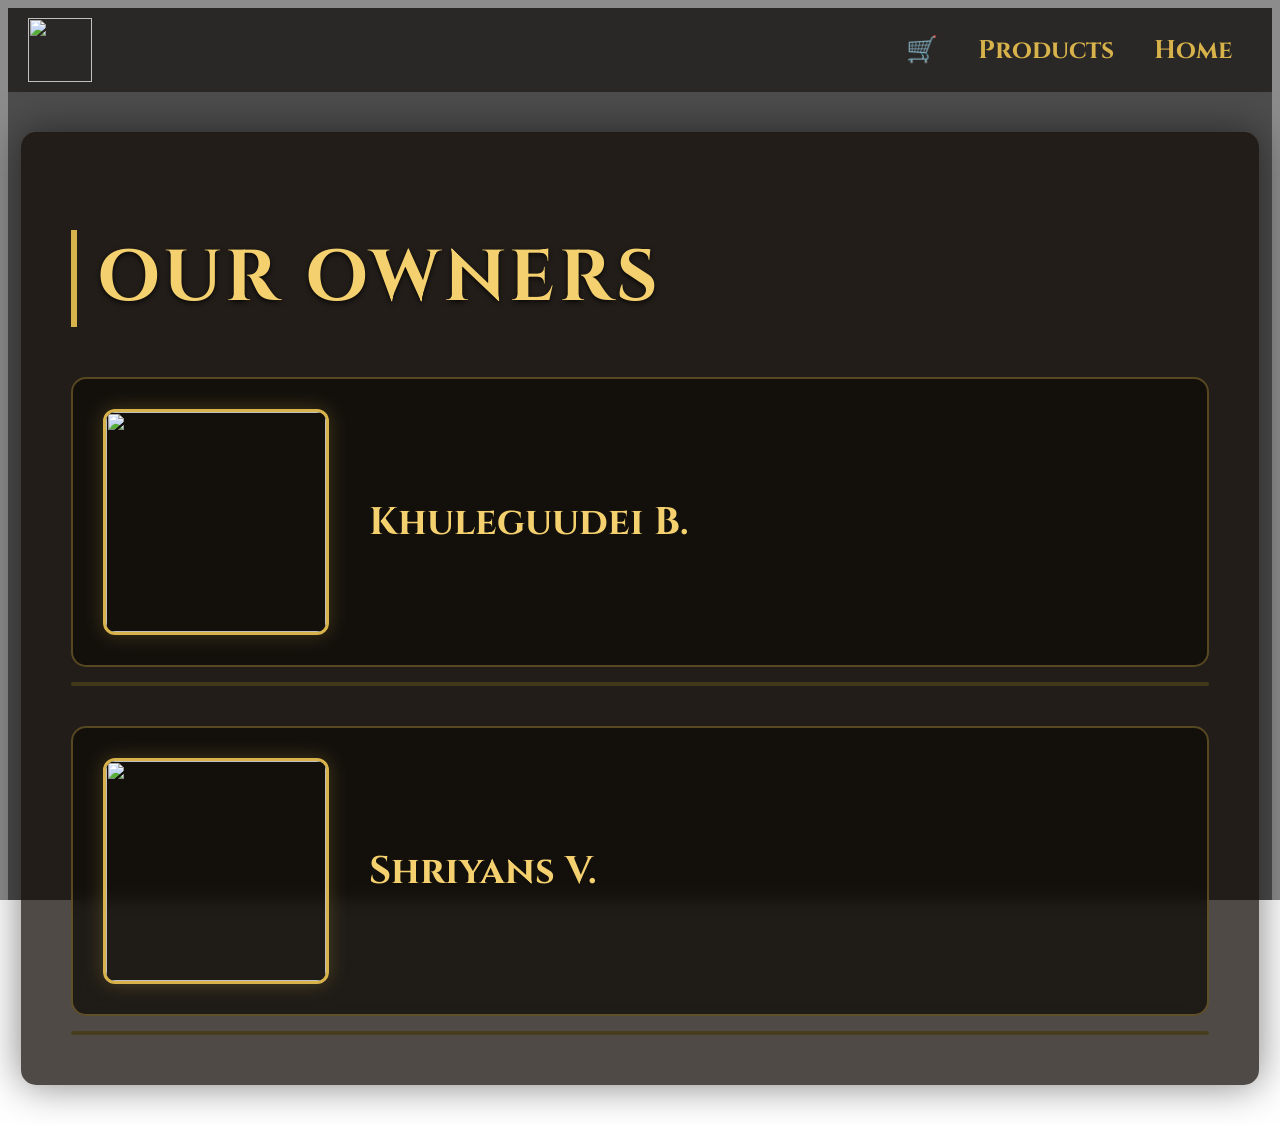
==== a.html @ 48dbfda2 "Update a.html" ====
<link rel="stylesheet" type="text/css" href="a.css" />
<html>

<head>

  <title>About Us</title>

  <link href="https://fonts.googleapis.com/css2?family=Cinzel:wght@500;700&display=swap" rel="stylesheet">
<meta charset="UTF-8">
<meta name="handheldfriendly" content="true">
  	<meta name="mobileoptimized" content="240">
  	<meta name="viewport" content="width=device-width,initial-scale=1.0">
</head>


<body>

  <nav>

    <ul>

      <li class="logo-item">
        <img src="https://files.catbox.moe/hqwrbn.png" class="logo">
      </li>

      <li><a href="c.html">🛒</a></li>

      <li><a href="p.html">Products</a></li>

      <li><a href="index.html">Home</a></li>

    </ul>

  </nav>

  <div class="about-container">

    <h1 class="owners-title">OUR OWNERS</h1>

    <div class="owners-grid">

      <div class="owner-card">

        <input type="checkbox" id="khuleg">

        <label for="khuleg">

          <img src="https://files.catbox.moe/pxnpmj.png">

          <h2>Khuleguudei B.</h2>

        </label>

        <div class="owner-info">

          <p>
Born in 1162, Khuleguudei B. quickly distinguished himself from his peers by being the only infant with a five-year business plan.

Throughout his life, he accumulated more than forty honorary degrees, including a PhD in Strategic Napping and a Master's Degree in Looking Busy While Doing Nothing.

As co-founder of OUI R, Khuleg dedicated his career to helping people explore the past. Ironically, he has been late to nearly every meeting since 1183.

Experts estimate that if all the time Khuleg spent procrastinating were converted into electricity, it could power a small city for three days.
          </p>

        </div>

      </div>

      <div class="owner-card">

        <input type="checkbox" id="shriyans">

        <label for="shriyans">

          <img src="https://files.catbox.moe/rkcuxh.png">

          <h2>Shriyans V.</h2>

        </label>

        <div class="owner-info">

          <p>
Born in 2011, Shriyans V. quickly gained a reputation for asking enough questions to confuse teachers, classmates, and occasionally himself.

After graduating from TIS, he continued his studies at Khuleg's Bedroom, where he earned a Master's Degree in Advanced Khuleg Studies and a PhD in Last-Minute Decision Making.

As co-founder of OUI R, Shriyans has dedicated years of research to discovering new ways to make virtual reality more immersive while simultaneously finding creative excuses to avoid doing homework.

Historians estimate that Shriyans has spent over 7,000 hours planning projects, 500 hours starting projects, and approximately 12 minutes actually finishing them.

In his spare time, he enjoys testing experimental technology, collecting unfinished ideas, and assuring everyone that he will definitely do it tomorrow.
          </p>

        </div>

      </div>

    </div>

  </div>

</body>

</html>
---- a.css ----
{
  margin: 0;
  padding: 0;
  box-sizing: border-box;
}

html,
body {
  min-height: 100%;

  font-family: "Cinzel", serif;

  background-image:
    linear-gradient(
      rgba(0,0,0,0.45),
      rgba(0,0,0,0.45)
    ),
    url("https://files.catbox.moe/d0cqi6.png");

  background-repeat: no-repeat;
  background-size: cover;
  background-position: center;
  background-attachment: fixed;
}


nav {
  background: rgba(15,12,8,0.55);
  backdrop-filter: blur(4px);

  padding: 10px 20px;
}

ul {
  list-style: none;

  display: flex;
  align-items: center;

  margin: 0;
  padding: 0;
}

.logo-item {
  margin-right: auto;
}

.logo {
  height: clamp(45px, 5vw, 70px);
  width: auto;

  display: block;
}

li a {
  color: #d8b24a;

  text-decoration: none;

  font-size: clamp(1rem, 2vw, 2rem);

  font-weight: bold;

  padding: 10px 20px;

  display: block;

  transition: 0.3s;
}

li a:hover {
  color: #ffcc53;
}


.about-container {
  width: 90%;
  max-width: 1200px;

  margin: 40px auto;

  background: rgba(20,14,9,0.75);

  padding: clamp(20px, 4vw, 50px);

  border-radius: 15px;

  box-shadow:
    0 0 40px rgba(0,0,0,0.5);
}


.owners-title {
  color: #f4d06f;

  font-size: clamp(2rem, 6vw, 4.5rem);

  letter-spacing: 4px;

  margin-bottom: 50px;

  padding-left: 20px;

  border-left: 6px solid #d8b24a;

  text-shadow:
    0 2px 5px rgba(0,0,0,0.8);
}


.owners-grid {
  display: flex;
  flex-direction: column;

  gap: 40px;
}

.owner-card input {
  display: none;
}

.owner-card label {
  display: flex;
  align-items: center;

  gap: 40px;

  cursor: pointer;

  background: rgba(15,12,8,0.75);

  backdrop-filter: blur(8px);

  border: 2px solid rgba(216,178,74,0.35);

  border-radius: 15px;

  padding: 30px;

  transition: 0.3s ease;
}

.owner-card label:hover {
  transform: translateY(-4px);

  border-color: #d8b24a;

  box-shadow:
    0 10px 25px rgba(216,178,74,0.15);
}


.owner-card img {
  width: clamp(140px, 20vw, 220px);

  height: auto;

  border: 3px solid #d8b24a;

  border-radius: 12px;

  box-shadow:
    0 0 20px rgba(216,178,74,0.25);

  flex-shrink: 0;
}


.owner-card h2 {
  color: #f4d06f;

  font-size: clamp(1.4rem, 3vw, 2.5rem);

  margin: 0;
}


.owner-info {
  max-height: 0;

  overflow: hidden;

  transition: 0.5s ease;

  background: rgba(15,12,8,0.85);

  border: 2px solid rgba(216,178,74,0.25);

  border-radius: 15px;

  margin-top: 15px;
}

.owner-info p {
  color: #f5f0e6;

  font-size: clamp(1rem, 1.8vw, 1.15rem);

  line-height: 1.8;

  padding: 30px;

  text-align: left;

  white-space: pre-line;
}

.owner-card input:checked ~ .owner-info {
  max-height: 1200px;
}


@media (max-width: 900px) {

  .owner-card label {
    gap: 25px;
    padding: 25px;
  }
}


@media (max-width: 768px) {

  .owner-card label {
    flex-direction: column;

    text-align: center;

    gap: 20px;
  }

  .owners-title {
    text-align: center;

    border-left: none;

    padding-left: 0;
  }

  .owner-info p {
    padding: 20px;
  }

  li a {
    padding: 8px 12px;
  }
}

@media (max-width: 480px) {

  nav {
    padding: 10px;
  }

  ul {
    flex-wrap: wrap;
    justify-content: center;
  }

  .logo-item {
    margin-right: 0;
    width: 100%;
    text-align: center;
  }

  .logo {
    margin: auto;
  }

  .about-container {
    width: 95%;
  }
}
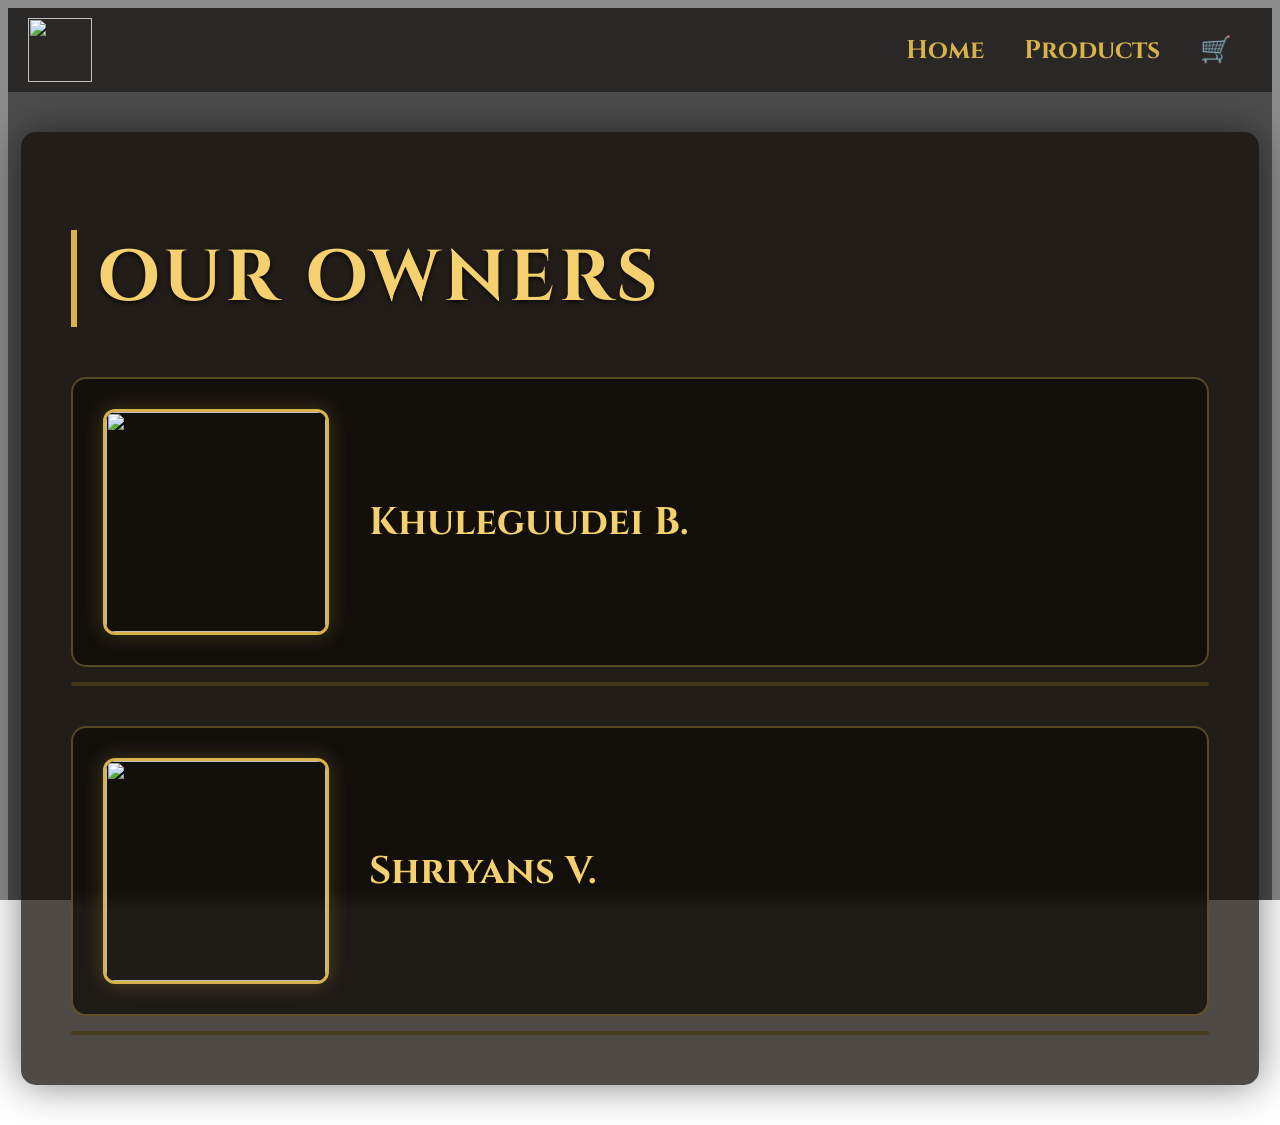
==== commit 9ee6478f: "Update a.html" ====
--- a/a.html
+++ b/a.html
@@ -23,11 +23,11 @@
         <img src="https://files.catbox.moe/hqwrbn.png" class="logo">
       </li>
 
-      <li><a href="c.html">🛒</a></li>
+      <li><a href="index.html">Home</a></li>
 
       <li><a href="p.html">Products</a></li>
 
-      <li><a href="index.html">Home</a></li>
+      <li><a href="c.html">🛒</a></li>
 
     </ul>
 
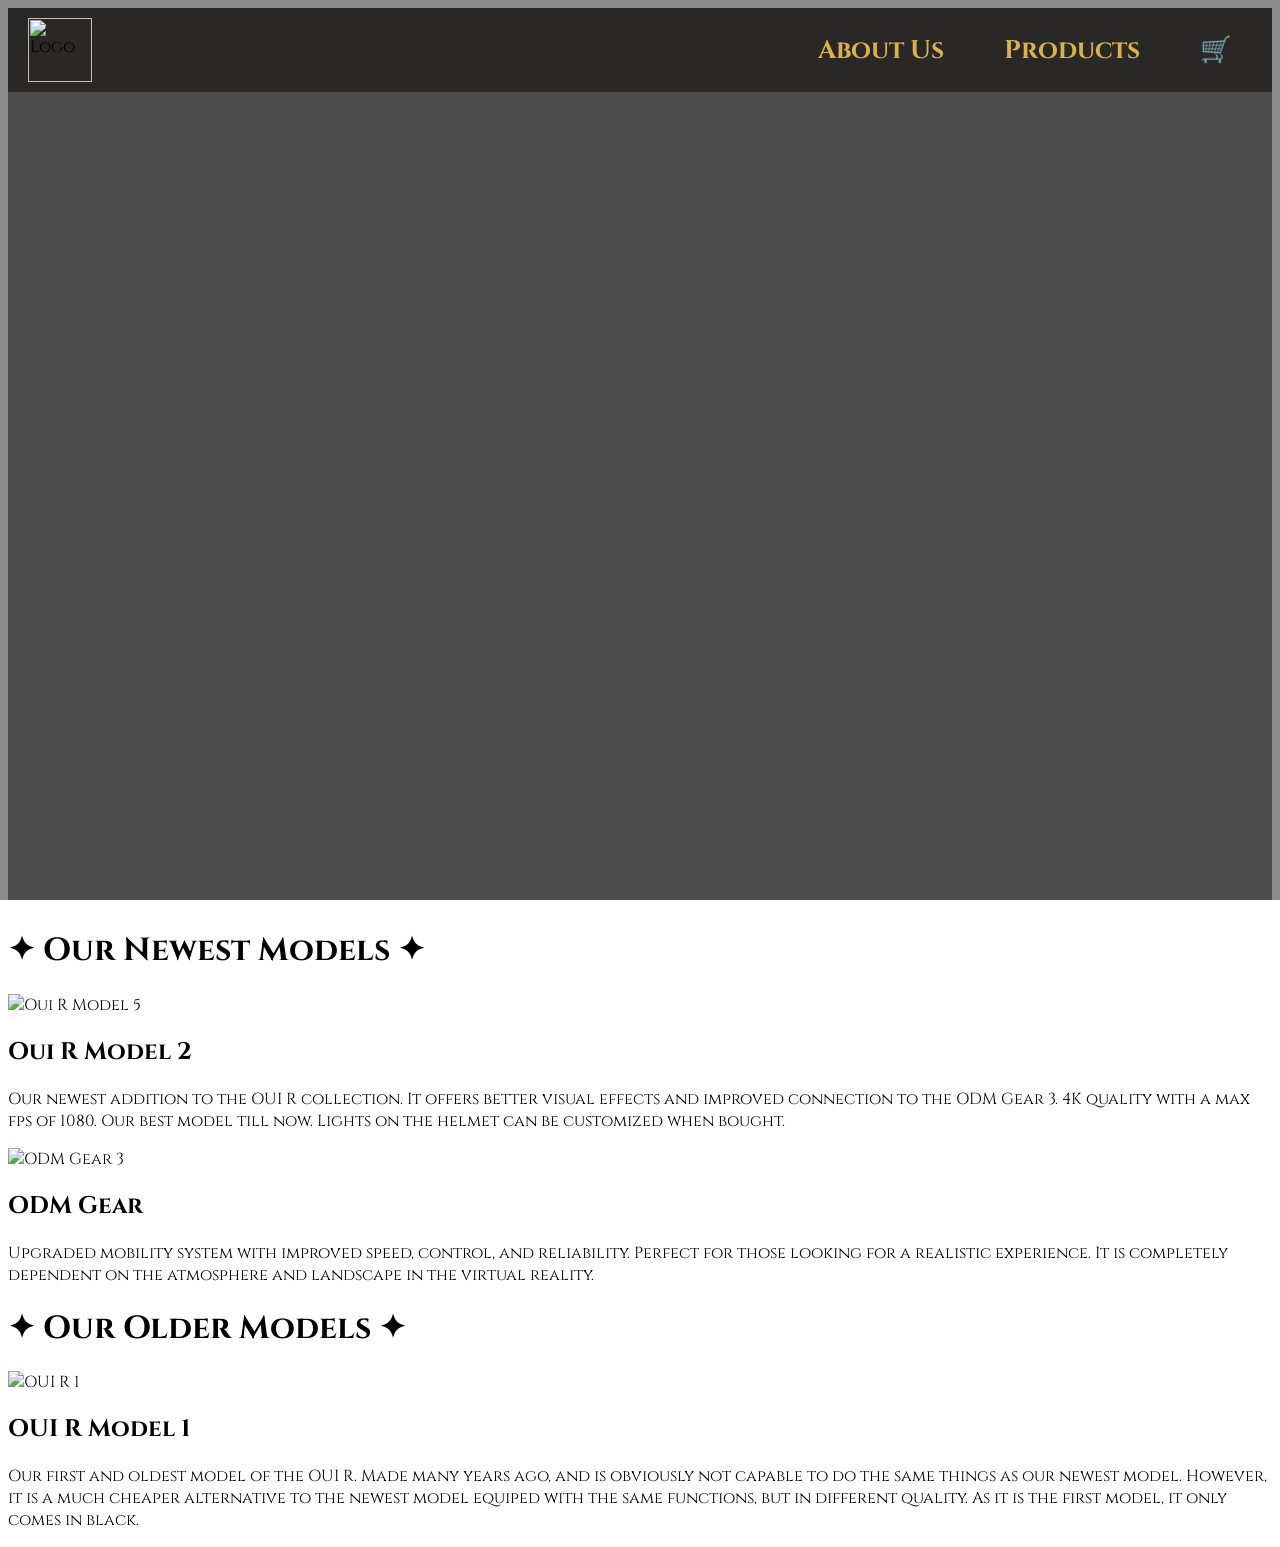
==== commit 48f97b79: "Update a.html" ====
--- a/a.html
+++ b/a.html
@@ -1,102 +1,70 @@
-<link rel="stylesheet" type="text/css" href="a.css" />
-<html>
-
+<link rel="stylesheet" type="text/css" href="p.css" />
 <head>
+  <meta charset="UTF-8">
+  <meta name="viewport" content="width=device-width, initial-scale=1.0">
 
   <title>About Us</title>
 
+  <link rel="stylesheet" href="a.css">
+
   <link href="https://fonts.googleapis.com/css2?family=Cinzel:wght@500;700&display=swap" rel="stylesheet">
-<meta charset="UTF-8">
-<meta name="handheldfriendly" content="true">
-  	<meta name="mobileoptimized" content="240">
-  	<meta name="viewport" content="width=device-width,initial-scale=1.0">
 </head>
-
 
 <body>
 
-  <nav>
+  <div class="hero">
+   <nav>
+        <img src="https://files.catbox.moe/hqwrbn.png" alt="Logo" class="logo">
 
-    <ul>
+        <ul>
+            <li><a href="a.html">About Us</a></li>
+            <li><a href="r.html">Products</a></li>
+            <li><a href="c.html">🛒</a></li>
+        </ul>
+    </nav>
 
-      <li class="logo-item">
-        <img src="https://files.catbox.moe/hqwrbn.png" class="logo">
-      </li>
+  </div>
 
-      <li><a href="index.html">Home</a></li>
+  <div class="products-container">
 
-      <li><a href="p.html">Products</a></li>
+    <h1 class="section-title">✦ Our Newest Models ✦</h1>
 
-      <li><a href="c.html">🛒</a></li>
+    <div class="product">
+      <img src="https://files.catbox.moe/vxbe7p.png" alt="Oui R Model 5">
 
-    </ul>
+      <div class="des">
+        <h2>Oui R Model 2</h2>
 
-  </nav>
+        <p>
+           Our newest addition to the OUI R collection. It offers better visual effects and improved connection to the ODM Gear 3. 4K quality with a max fps of 1080. Our best model till now. Lights on the helmet can be customized when bought. 
+        </p>
+      </div>
+    </div>
+    
+       <div class="product">
+      <img src="https://files.catbox.moe/2r0yx6.png" alt="ODM Gear 3">
 
-  <div class="about-container">
+      <div class="des">
+        <h2>ODM Gear</h2>
 
-    <h1 class="owners-title">OUR OWNERS</h1>
+        <p> Upgraded mobility system with improved speed, control,
+        and reliability. Perfect for those looking for a realistic experience. It is completely dependent on the atmosphere and landscape in the virtual reality. 
+      
+     </p>
+      </div>
+    </div>
 
-    <div class="owners-grid">
+    <h1 class="section-title">✦ Our Older Models ✦</h1>
+    <div class="product">
+      <img src="https://files.catbox.moe/n48gdo.png" alt="OUI R 1">
 
-      <div class="owner-card">
+      <div class="des">
+        <h2>OUI R Model 1</h2>
 
-        <input type="checkbox" id="khuleg">
-
-        <label for="khuleg">
-
-          <img src="https://files.catbox.moe/pxnpmj.png">
-
-          <h2>Khuleguudei B.</h2>
-
-        </label>
-
-        <div class="owner-info">
-
-          <p>
-Born in 1162, Khuleguudei B. quickly distinguished himself from his peers by being the only infant with a five-year business plan.
-
-Throughout his life, he accumulated more than forty honorary degrees, including a PhD in Strategic Napping and a Master's Degree in Looking Busy While Doing Nothing.
-
-As co-founder of OUI R, Khuleg dedicated his career to helping people explore the past. Ironically, he has been late to nearly every meeting since 1183.
-
-Experts estimate that if all the time Khuleg spent procrastinating were converted into electricity, it could power a small city for three days.
-          </p>
-
-        </div>
-
+        <p> Our first and oldest model of the OUI R. Made many years ago, and is obviously not capable to do the same things as our newest model. However, it is a much cheaper alternative to the newest model equiped with the same functions, but in different quality. As it is the first model, it only comes in black. 
+      
+     </p>
       </div>
-
-      <div class="owner-card">
-
-        <input type="checkbox" id="shriyans">
-
-        <label for="shriyans">
-
-          <img src="https://files.catbox.moe/rkcuxh.png">
-
-          <h2>Shriyans V.</h2>
-
-        </label>
-
-        <div class="owner-info">
-
-          <p>
-Born in 2011, Shriyans V. quickly gained a reputation for asking enough questions to confuse teachers, classmates, and occasionally himself.
-
-After graduating from TIS, he continued his studies at Khuleg's Bedroom, where he earned a Master's Degree in Advanced Khuleg Studies and a PhD in Last-Minute Decision Making.
-
-As co-founder of OUI R, Shriyans has dedicated years of research to discovering new ways to make virtual reality more immersive while simultaneously finding creative excuses to avoid doing homework.
-
-Historians estimate that Shriyans has spent over 7,000 hours planning projects, 500 hours starting projects, and approximately 12 minutes actually finishing them.
-
-In his spare time, he enjoys testing experimental technology, collecting unfinished ideas, and assuring everyone that he will definitely do it tomorrow.
-          </p>
-
-        </div>
-
-      </div>
-
     </div>
 
   </div>
--- a/p.css
+++ b/p.css
@@ -0,0 +1,151 @@
+
+
+{
+    margin:0;
+    padding:0;
+    box-sizing:border-box;
+}
+.hero{
+    height:100vh;
+
+    background-image:url("https://files.catbox.moe/srtn1q.png");
+    background-size:cover;
+    background-position:center;
+    background-repeat:no-repeat;
+
+    position:relative;
+}
+
+
+nav{
+    display:flex;
+    justify-content:space-between;
+    align-items:center;
+    background:rgba(15,12,8,0.55);
+    backdrop-filter:blur(4px);
+}
+
+.logo{
+    height:70px;
+    width:auto;
+}
+
+nav ul{
+    display:flex;
+    list-style:none;
+    align-items:center;
+    gap:20px;
+}
+
+nav a{
+    text-decoration:none;
+    color:#d8b24a;
+
+    font-size:clamp(1.1rem,2vw,2rem);
+    font-weight:bold;
+
+    transition:0.3s;
+}
+
+nav a:hover{
+    color:#ffcc53;
+}
+
+
+.content{
+    position:absolute;
+
+    top:50%;
+    left:50%;
+
+    transform:translate(-50%, -50%);
+
+    width:90%;
+    max-width:1000px;
+
+    text-align:center;
+}
+
+
+.content h1{
+    color:#f3c542;
+
+    font-size:clamp(3rem, 12vw, 9rem);
+
+    line-height:1;
+
+    margin-bottom:40px;
+
+    text-shadow:
+    2px 2px 8px rgba(0,0,0,0.5);
+}
+
+
+.group{
+    position:relative;
+
+    width:100%;
+    max-width:900px;
+
+    margin:auto;
+}
+
+.input{
+    width:100%;
+    height:65px;
+
+    border:none;
+    outline:none;
+
+    border-radius:10px;
+
+    background:#d9ae27;
+
+    padding-left:55px;
+
+    font-size:1.2rem;
+}
+
+.input::placeholder{
+    color:black;
+}
+
+.input:hover,
+.input:focus{
+    background:#f3c542;
+}
+
+.icon{
+    position:absolute;
+
+    left:18px;
+    top:50%;
+
+    transform:translateY(-50%);
+
+    width:22px;
+    height:22px;
+
+    fill:white;
+}
+
+
+@media (max-width:768px){
+
+    nav{
+        padding:10px 15px;
+    }
+
+    .logo{
+        height:55px;
+    }
+
+    nav ul{
+        gap:10px;
+    }
+
+    .input{
+        height:55px;
+        font-size:1rem;
+    }
+}
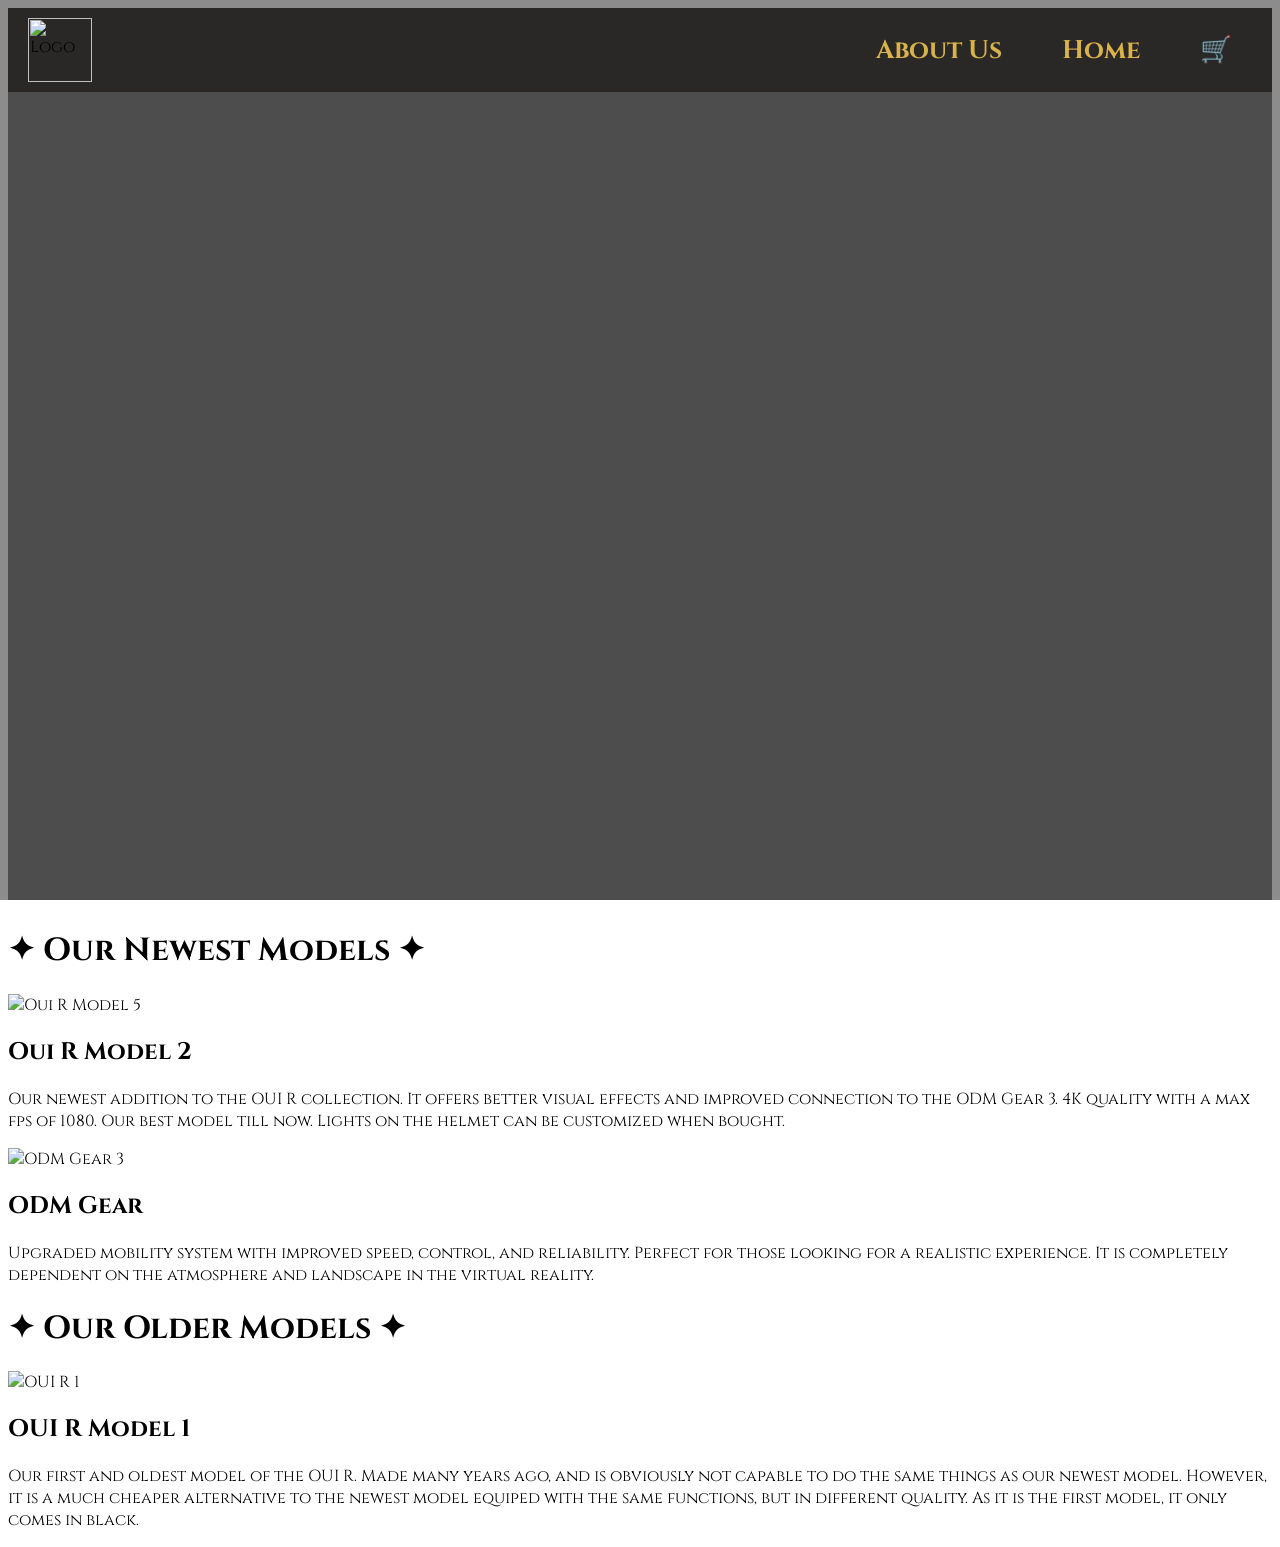
==== commit 9c57c430: "Update a.html" ====
--- a/a.html
+++ b/a.html
@@ -3,7 +3,7 @@
   <meta charset="UTF-8">
   <meta name="viewport" content="width=device-width, initial-scale=1.0">
 
-  <title>About Us</title>
+  <title>Product</title>
 
   <link rel="stylesheet" href="a.css">
 
@@ -18,7 +18,7 @@
 
         <ul>
             <li><a href="a.html">About Us</a></li>
-            <li><a href="r.html">Products</a></li>
+            <li><a href="index.html">Home</a></li>
             <li><a href="c.html">🛒</a></li>
         </ul>
     </nav>
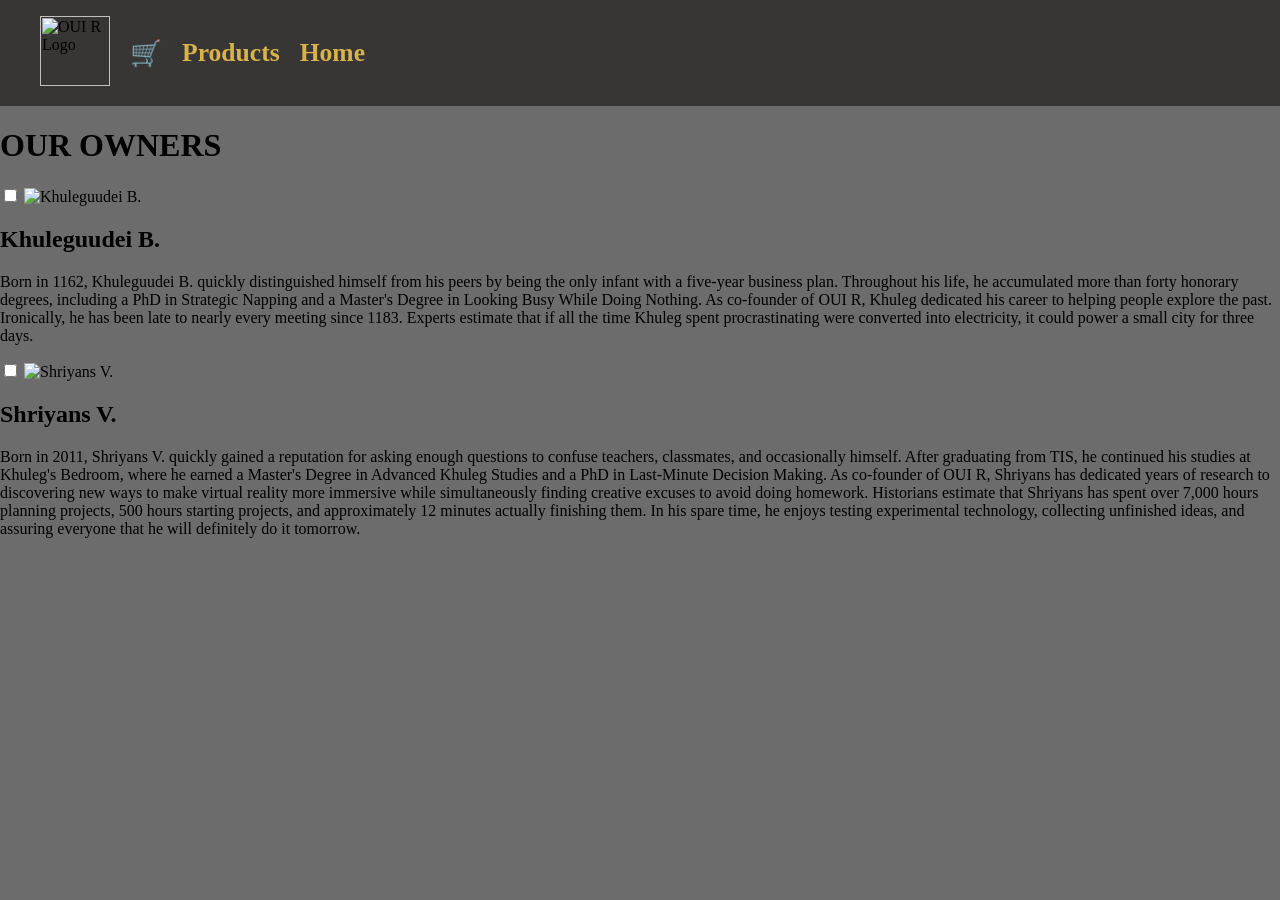
==== commit 27e1961e: "Update a.html" ====
--- a/a.html
+++ b/a.html
@@ -1,9 +1,11 @@
-<link rel="stylesheet" type="text/css" href="p.css" />
+
+<html lang="en">
+
 <head>
   <meta charset="UTF-8">
   <meta name="viewport" content="width=device-width, initial-scale=1.0">
 
-  <title>Product</title>
+  <title>About Us</title>
 
   <link rel="stylesheet" href="a.css">
 
@@ -12,59 +14,86 @@
 
 <body>
 
-  <div class="hero">
-   <nav>
-        <img src="https://files.catbox.moe/hqwrbn.png" alt="Logo" class="logo">
+  <nav>
+    <ul>
+      <li class="logo-item">
+        <img src="https://files.catbox.moe/hqwrbn.png" class="logo" alt="OUI R Logo">
+      </li>
 
-        <ul>
-            <li><a href="a.html">About Us</a></li>
-            <li><a href="index.html">Home</a></li>
-            <li><a href="c.html">🛒</a></li>
-        </ul>
-    </nav>
+      <li><a href="c.html">🛒</a></li>
+      <li><a href="p.html">Products</a></li>
+      <li><a href="index.html">Home</a></li>
+    </ul>
+  </nav>
 
-  </div>
+  <div class="about-container">
 
-  <div class="products-container">
+    <h1 class="owners-title">OUR OWNERS</h1>
 
-    <h1 class="section-title">✦ Our Newest Models ✦</h1>
+    <div class="owners-grid">
 
-    <div class="product">
-      <img src="https://files.catbox.moe/vxbe7p.png" alt="Oui R Model 5">
+      <!-- KHULEG -->
 
-      <div class="des">
-        <h2>Oui R Model 2</h2>
+      <div class="owner-card">
 
-        <p>
-           Our newest addition to the OUI R collection. It offers better visual effects and improved connection to the ODM Gear 3. 4K quality with a max fps of 1080. Our best model till now. Lights on the helmet can be customized when bought. 
-        </p>
+        <input type="checkbox" id="khuleg">
+
+        <label for="khuleg">
+
+          <img src="https://files.catbox.moe/pxnpmj.png" alt="Khuleguudei B.">
+
+          <h2>Khuleguudei B.</h2>
+
+        </label>
+
+        <div class="owner-info">
+
+          <p>
+Born in 1162, Khuleguudei B. quickly distinguished himself from his peers by being the only infant with a five-year business plan.
+
+Throughout his life, he accumulated more than forty honorary degrees, including a PhD in Strategic Napping and a Master's Degree in Looking Busy While Doing Nothing.
+
+As co-founder of OUI R, Khuleg dedicated his career to helping people explore the past. Ironically, he has been late to nearly every meeting since 1183.
+
+Experts estimate that if all the time Khuleg spent procrastinating were converted into electricity, it could power a small city for three days.
+          </p>
+
+        </div>
+
       </div>
-    </div>
-    
-       <div class="product">
-      <img src="https://files.catbox.moe/2r0yx6.png" alt="ODM Gear 3">
 
-      <div class="des">
-        <h2>ODM Gear</h2>
+      <!-- SHRIYANS -->
 
-        <p> Upgraded mobility system with improved speed, control,
-        and reliability. Perfect for those looking for a realistic experience. It is completely dependent on the atmosphere and landscape in the virtual reality. 
-      
-     </p>
+      <div class="owner-card">
+
+        <input type="checkbox" id="shriyans">
+
+        <label for="shriyans">
+
+          <img src="https://files.catbox.moe/rkcuxh.png" alt="Shriyans V.">
+
+          <h2>Shriyans V.</h2>
+
+        </label>
+
+        <div class="owner-info">
+
+          <p>
+Born in 2011, Shriyans V. quickly gained a reputation for asking enough questions to confuse teachers, classmates, and occasionally himself.
+
+After graduating from TIS, he continued his studies at Khuleg's Bedroom, where he earned a Master's Degree in Advanced Khuleg Studies and a PhD in Last-Minute Decision Making.
+
+As co-founder of OUI R, Shriyans has dedicated years of research to discovering new ways to make virtual reality more immersive while simultaneously finding creative excuses to avoid doing homework.
+
+Historians estimate that Shriyans has spent over 7,000 hours planning projects, 500 hours starting projects, and approximately 12 minutes actually finishing them.
+
+In his spare time, he enjoys testing experimental technology, collecting unfinished ideas, and assuring everyone that he will definitely do it tomorrow.
+          </p>
+
+        </div>
+
       </div>
-    </div>
 
-    <h1 class="section-title">✦ Our Older Models ✦</h1>
-    <div class="product">
-      <img src="https://files.catbox.moe/n48gdo.png" alt="OUI R 1">
-
-      <div class="des">
-        <h2>OUI R Model 1</h2>
-
-        <p> Our first and oldest model of the OUI R. Made many years ago, and is obviously not capable to do the same things as our newest model. However, it is a much cheaper alternative to the newest model equiped with the same functions, but in different quality. As it is the first model, it only comes in black. 
-      
-     </p>
-      </div>
     </div>
 
   </div>
--- a/a.css
+++ b/a.css
@@ -1,273 +1,141 @@
- {
-  margin: 0;
-  padding: 0;
-  box-sizing: border-box;
+html,
+body {
+margin: 0;
+padding: 0;
+min-height: 100%;
+
+
+background-image:
+linear-gradient(
+rgba(0,0,0,0.35),
+rgba(0,0,0,0.35)
+),
+url("https://files.catbox.moe/yb9pdr.png");
+
+background-repeat: no-repeat;
+background-size: cover;
+background-position: center;
+background-attachment: fixed;
 }
 
-html,
-body {
-  min-height: 100%;
-
-  font-family: "Cinzel", serif;
-
-  background-image:
-    linear-gradient(
-      rgba(0,0,0,0.45),
-      rgba(0,0,0,0.45)
-    ),
-    url("https://files.catbox.moe/d0cqi6.png");
-
-  background-repeat: no-repeat;
-  background-size: cover;
-  background-position: center;
-  background-attachment: fixed;
+nav{
+    display:flex;
+    justify-content:space-between;
+    align-items:center;
+    background:rgba(15,12,8,0.55);
+    backdrop-filter:blur(4px);
 }
 
-
-nav {
-  background: rgba(15,12,8,0.55);
-  backdrop-filter: blur(4px);
-
-  padding: 10px 20px;
+.logo{
+    height:70px;
+    width:auto;
 }
 
-ul {
-  list-style: none;
-
-  display: flex;
-  align-items: center;
-
-  margin: 0;
-  padding: 0;
+nav ul{
+    display:flex;
+    list-style:none;
+    align-items:center;
+    gap:20px;
 }
 
-.logo-item {
-  margin-right: auto;
+nav a{
+    text-decoration:none;
+    color:#d8b24a;
+
+    font-size:clamp(1.1rem,2vw,2rem);
+    font-weight:bold;
+
+    transition:0.3s;
+}
+
+nav a:hover{
+    color:#ffcc53;
+}
+
+.products-container {
+width: 90%;
+max-width: 1200px;
+margin: 130px auto 50px auto;
+}
+
+.section-title {
+text-align: center;
+color: #f4d06f;
+font-size: 4rem;
+letter-spacing: 3px;
+margin: 50px 0 30px 0;
+text-shadow: 0 0 15px rgba(244,208,111,0.35);
+}
+
+.product {
+display: flex;
+align-items: center;
+gap: 30px;
+
+margin-bottom: 40px;
+padding: 30px;
+
+background: rgba(15,12,8,0.72);
+
+backdrop-filter: blur(6px);
+
+border: 2px solid rgba(216,178,74,0.25);
+
+border-radius: 18px;
+
+transition: 0.3s ease;
+}
+
+.product:hover {
+transform: translateY(-4px);
+
+border-color: #d8b24a;
+
+box-shadow:
+0 10px 25px rgba(216,178,74,0.18);
+}
+
+.product img {
+height: 220px;
+width: auto;
+}
+
+.des {
+color: #f5f0e6;
+}
+
+.des h2 {
+color: #f4d06f;
+font-size: 2rem;
+margin-bottom: 12px;
+}
+
+.des p {
+font-size: 1.1rem;
+line-height: 1.7;
+}
+
+@media (max-width: 768px) {
+
+.product {
+flex-direction: column;
+text-align: center;
+}
+
+.product img {
+height: 180px;
+}
+
+.section-title {
+font-size: 2.5rem;
+}
+
+li a {
+font-size: 18px;
+padding: 8px;
 }
 
 .logo {
-  height: clamp(45px, 5vw, 70px);
-  width: auto;
-
-  display: block;
+height: 45px;
 }
 
-li a {
-  color: #d8b24a;
-
-  text-decoration: none;
-
-  font-size: clamp(1rem, 2vw, 2rem);
-
-  font-weight: bold;
-
-  padding: 10px 20px;
-
-  display: block;
-
-  transition: 0.3s;
-}
-
-li a:hover {
-  color: #ffcc53;
-}
-
-
-.about-container {
-  width: 90%;
-  max-width: 1200px;
-
-  margin: 40px auto;
-
-  background: rgba(20,14,9,0.75);
-
-  padding: clamp(20px, 4vw, 50px);
-
-  border-radius: 15px;
-
-  box-shadow:
-    0 0 40px rgba(0,0,0,0.5);
-}
-
-
-.owners-title {
-  color: #f4d06f;
-
-  font-size: clamp(2rem, 6vw, 4.5rem);
-
-  letter-spacing: 4px;
-
-  margin-bottom: 50px;
-
-  padding-left: 20px;
-
-  border-left: 6px solid #d8b24a;
-
-  text-shadow:
-    0 2px 5px rgba(0,0,0,0.8);
-}
-
-
-.owners-grid {
-  display: flex;
-  flex-direction: column;
-
-  gap: 40px;
-}
-
-.owner-card input {
-  display: none;
-}
-
-.owner-card label {
-  display: flex;
-  align-items: center;
-
-  gap: 40px;
-
-  cursor: pointer;
-
-  background: rgba(15,12,8,0.75);
-
-  backdrop-filter: blur(8px);
-
-  border: 2px solid rgba(216,178,74,0.35);
-
-  border-radius: 15px;
-
-  padding: 30px;
-
-  transition: 0.3s ease;
-}
-
-.owner-card label:hover {
-  transform: translateY(-4px);
-
-  border-color: #d8b24a;
-
-  box-shadow:
-    0 10px 25px rgba(216,178,74,0.15);
-}
-
-
-.owner-card img {
-  width: clamp(140px, 20vw, 220px);
-
-  height: auto;
-
-  border: 3px solid #d8b24a;
-
-  border-radius: 12px;
-
-  box-shadow:
-    0 0 20px rgba(216,178,74,0.25);
-
-  flex-shrink: 0;
-}
-
-
-.owner-card h2 {
-  color: #f4d06f;
-
-  font-size: clamp(1.4rem, 3vw, 2.5rem);
-
-  margin: 0;
-}
-
-
-.owner-info {
-  max-height: 0;
-
-  overflow: hidden;
-
-  transition: 0.5s ease;
-
-  background: rgba(15,12,8,0.85);
-
-  border: 2px solid rgba(216,178,74,0.25);
-
-  border-radius: 15px;
-
-  margin-top: 15px;
-}
-
-.owner-info p {
-  color: #f5f0e6;
-
-  font-size: clamp(1rem, 1.8vw, 1.15rem);
-
-  line-height: 1.8;
-
-  padding: 30px;
-
-  text-align: left;
-
-  white-space: pre-line;
-}
-
-.owner-card input:checked ~ .owner-info {
-  max-height: 1200px;
-}
-
-
-@media (max-width: 900px) {
-
-  .owner-card label {
-    gap: 25px;
-    padding: 25px;
-  }
-}
-
-
-@media (max-width: 768px) {
-
-  .owner-card label {
-    flex-direction: column;
-
-    text-align: center;
-
-    gap: 20px;
-  }
-
-  .owners-title {
-    text-align: center;
-
-    border-left: none;
-
-    padding-left: 0;
-  }
-
-  .owner-info p {
-    padding: 20px;
-  }
-
-  li a {
-    padding: 8px 12px;
-  }
-}
-
-@media (max-width: 480px) {
-
-  nav {
-    padding: 10px;
-  }
-
-  ul {
-    flex-wrap: wrap;
-    justify-content: center;
-  }
-
-  .logo-item {
-    margin-right: 0;
-    width: 100%;
-    text-align: center;
-  }
-
-  .logo {
-    margin: auto;
-  }
-
-  .about-container {
-    width: 95%;
-  }
-}
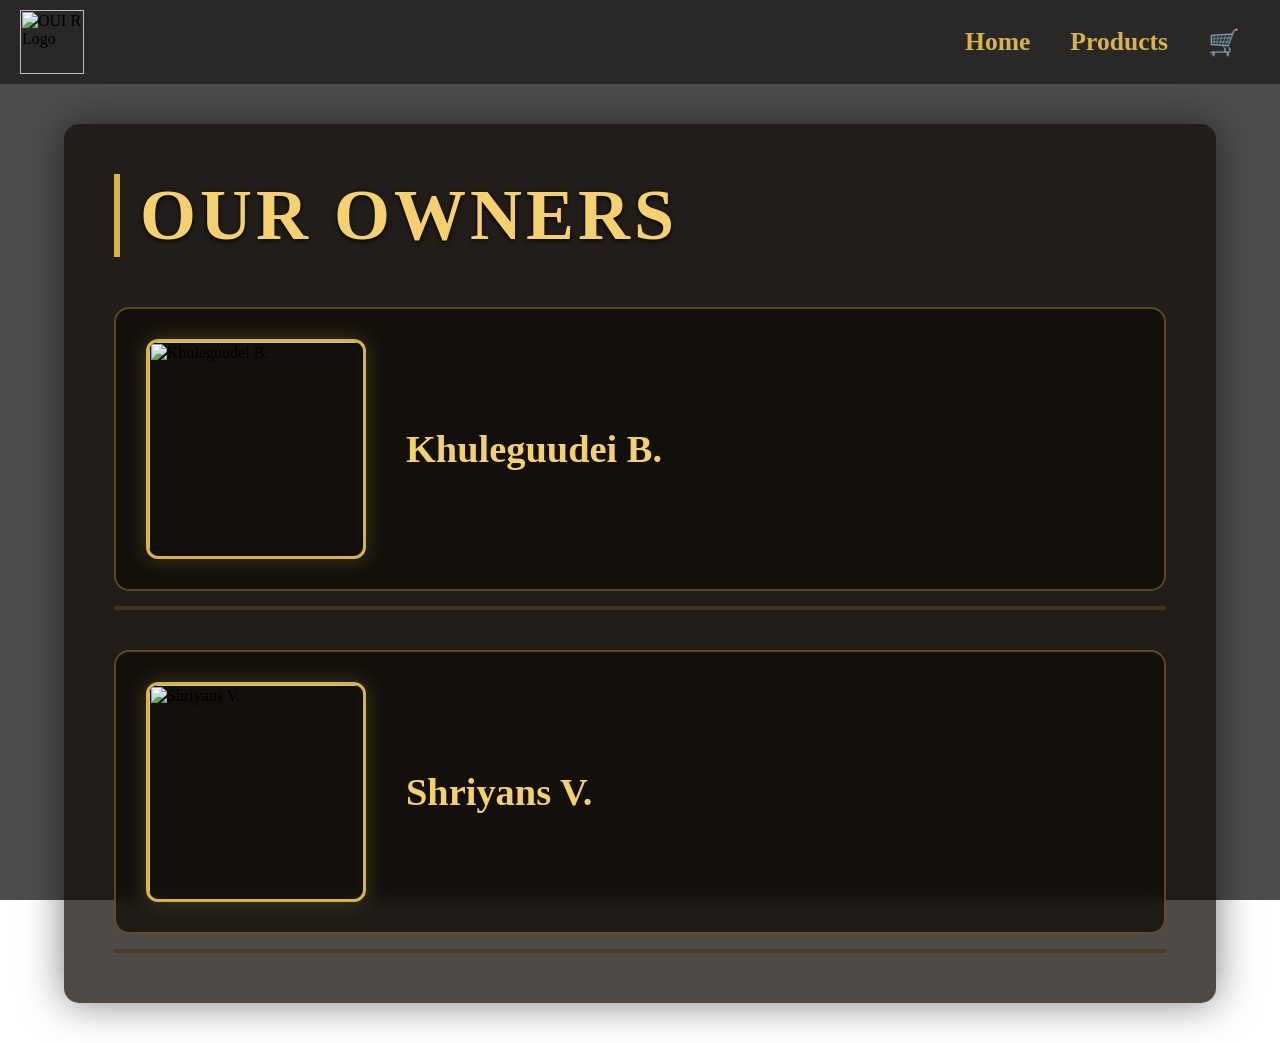
==== commit 940e7879: "Update a.html" ====
--- a/a.html
+++ b/a.html
@@ -20,9 +20,9 @@
         <img src="https://files.catbox.moe/hqwrbn.png" class="logo" alt="OUI R Logo">
       </li>
 
+      <li><a href="index.html">Home</a></li>
+      <li><a href="p.html">Products</a></li>
       <li><a href="c.html">🛒</a></li>
-      <li><a href="p.html">Products</a></li>
-      <li><a href="index.html">Home</a></li>
     </ul>
   </nav>
 
--- a/a.css
+++ b/a.css
@@ -1,141 +1,274 @@
+
+* {
+  margin: 0;
+  padding: 0;
+  box-sizing: border-box;
+}
+
+
+
 html,
 body {
-margin: 0;
-padding: 0;
-min-height: 100%;
-
-
-background-image:
-linear-gradient(
-rgba(0,0,0,0.35),
-rgba(0,0,0,0.35)
-),
-url("https://files.catbox.moe/yb9pdr.png");
-
-background-repeat: no-repeat;
-background-size: cover;
-background-position: center;
-background-attachment: fixed;
-}
-
-nav{
-    display:flex;
-    justify-content:space-between;
-    align-items:center;
-    background:rgba(15,12,8,0.55);
-    backdrop-filter:blur(4px);
-}
-
-.logo{
-    height:70px;
-    width:auto;
-}
-
-nav ul{
-    display:flex;
-    list-style:none;
-    align-items:center;
-    gap:20px;
-}
-
-nav a{
-    text-decoration:none;
-    color:#d8b24a;
-
-    font-size:clamp(1.1rem,2vw,2rem);
-    font-weight:bold;
-
-    transition:0.3s;
-}
-
-nav a:hover{
-    color:#ffcc53;
-}
-
-.products-container {
-width: 90%;
-max-width: 1200px;
-margin: 130px auto 50px auto;
-}
-
-.section-title {
-text-align: center;
-color: #f4d06f;
-font-size: 4rem;
-letter-spacing: 3px;
-margin: 50px 0 30px 0;
-text-shadow: 0 0 15px rgba(244,208,111,0.35);
-}
-
-.product {
-display: flex;
-align-items: center;
-gap: 30px;
-
-margin-bottom: 40px;
-padding: 30px;
-
-background: rgba(15,12,8,0.72);
-
-backdrop-filter: blur(6px);
-
-border: 2px solid rgba(216,178,74,0.25);
-
-border-radius: 18px;
-
-transition: 0.3s ease;
-}
-
-.product:hover {
-transform: translateY(-4px);
-
-border-color: #d8b24a;
-
-box-shadow:
-0 10px 25px rgba(216,178,74,0.18);
-}
-
-.product img {
-height: 220px;
-width: auto;
-}
-
-.des {
-color: #f5f0e6;
-}
-
-.des h2 {
-color: #f4d06f;
-font-size: 2rem;
-margin-bottom: 12px;
-}
-
-.des p {
-font-size: 1.1rem;
-line-height: 1.7;
-}
+  min-height: 100%;
+
+  background-image:
+    linear-gradient(
+      rgba(0,0,0,0.45),
+      rgba(0,0,0,0.45)
+    ),
+    url("https://files.catbox.moe/d0cqi6.png");
+
+  background-repeat: no-repeat;
+  background-size: cover;
+  background-position: center;
+  background-attachment: fixed;
+}
+
+nav {
+  background: rgba(15,12,8,0.55);
+  backdrop-filter: blur(4px);
+
+  padding: 10px 20px;
+}
+
+ul {
+  list-style: none;
+
+  display: flex;
+  align-items: center;
+
+  margin: 0;
+  padding: 0;
+}
+
+.logo-item {
+  margin-right: auto;
+}
+
+.logo {
+  height: clamp(45px, 5vw, 70px);
+  width: auto;
+
+  display: block;
+}
+
+li a {
+  color: #d8b24a;
+
+  text-decoration: none;
+
+  font-size: clamp(1rem, 2vw, 2rem);
+
+  font-weight: bold;
+
+  padding: 10px 20px;
+
+  display: block;
+
+  transition: 0.3s;
+}
+
+li a:hover {
+  color: #ffcc53;
+}
+
+
+.about-container {
+  width: 90%;
+  max-width: 1200px;
+
+  margin: 40px auto;
+
+  background: rgba(20,14,9,0.75);
+
+  padding: clamp(20px, 4vw, 50px);
+
+  border-radius: 15px;
+
+  box-shadow:
+    0 0 40px rgba(0,0,0,0.5);
+}
+
+
+.owners-title {
+  color: #f4d06f;
+
+  font-size: clamp(2rem, 6vw, 4.5rem);
+
+  letter-spacing: 4px;
+
+  margin-bottom: 50px;
+
+  padding-left: 20px;
+
+  border-left: 6px solid #d8b24a;
+
+  text-shadow:
+    0 2px 5px rgba(0,0,0,0.8);
+}
+
+
+.owners-grid {
+  display: flex;
+  flex-direction: column;
+
+  gap: 40px;
+}
+
+
+.owner-card input {
+  display: none;
+}
+
+.owner-card label {
+  display: flex;
+  align-items: center;
+
+  gap: 40px;
+
+  cursor: pointer;
+
+  background: rgba(15,12,8,0.75);
+
+  backdrop-filter: blur(8px);
+
+  border: 2px solid rgba(216,178,74,0.35);
+
+  border-radius: 15px;
+
+  padding: 30px;
+
+  transition: 0.3s ease;
+}
+
+.owner-card label:hover {
+  transform: translateY(-4px);
+
+  border-color: #d8b24a;
+
+  box-shadow:
+    0 10px 25px rgba(216,178,74,0.15);
+}
+
+
+.owner-card img {
+  width: clamp(140px, 20vw, 220px);
+
+  height: auto;
+
+  border: 3px solid #d8b24a;
+
+  border-radius: 12px;
+
+  box-shadow:
+    0 0 20px rgba(216,178,74,0.25);
+
+  flex-shrink: 0;
+}
+
+
+.owner-card h2 {
+  color: #f4d06f;
+
+  font-size: clamp(1.4rem, 3vw, 2.5rem);
+
+  margin: 0;
+}
+
+
+.owner-info {
+  max-height: 0;
+
+  overflow: hidden;
+
+  transition: 0.5s ease;
+
+  background: rgba(15,12,8,0.85);
+
+  border: 2px solid rgba(216,178,74,0.25);
+
+  border-radius: 15px;
+
+  margin-top: 15px;
+}
+
+.owner-info p {
+  color: #f5f0e6;
+
+  font-size: clamp(1rem, 1.8vw, 1.15rem);
+
+  line-height: 1.8;
+
+  padding: 30px;
+
+  text-align: left;
+
+  white-space: pre-line;
+}
+
+.owner-card input:checked ~ .owner-info {
+  max-height: 1200px;
+}
+
+
+@media (max-width: 900px) {
+
+  .owner-card label {
+    gap: 25px;
+    padding: 25px;
+  }
+}
+
 
 @media (max-width: 768px) {
 
-.product {
-flex-direction: column;
-text-align: center;
-}
-
-.product img {
-height: 180px;
-}
-
-.section-title {
-font-size: 2.5rem;
-}
-
-li a {
-font-size: 18px;
-padding: 8px;
-}
-
-.logo {
-height: 45px;
-}
-
+  .owner-card label {
+    flex-direction: column;
+
+    text-align: center;
+
+    gap: 20px;
+  }
+
+  .owners-title {
+    text-align: center;
+
+    border-left: none;
+
+    padding-left: 0;
+  }
+
+  .owner-info p {
+    padding: 20px;
+  }
+
+  li a {
+    padding: 8px 12px;
+  }
+}
+
+@media (max-width: 480px) {
+
+  nav {
+    padding: 10px;
+  }
+
+  ul {
+    flex-wrap: wrap;
+    justify-content: center;
+  }
+
+  .logo-item {
+    margin-right: 0;
+    width: 100%;
+    text-align: center;
+  }
+
+  .logo {
+    margin: auto;
+  }
+
+  .about-container {
+    width: 95%;
+  }
+}
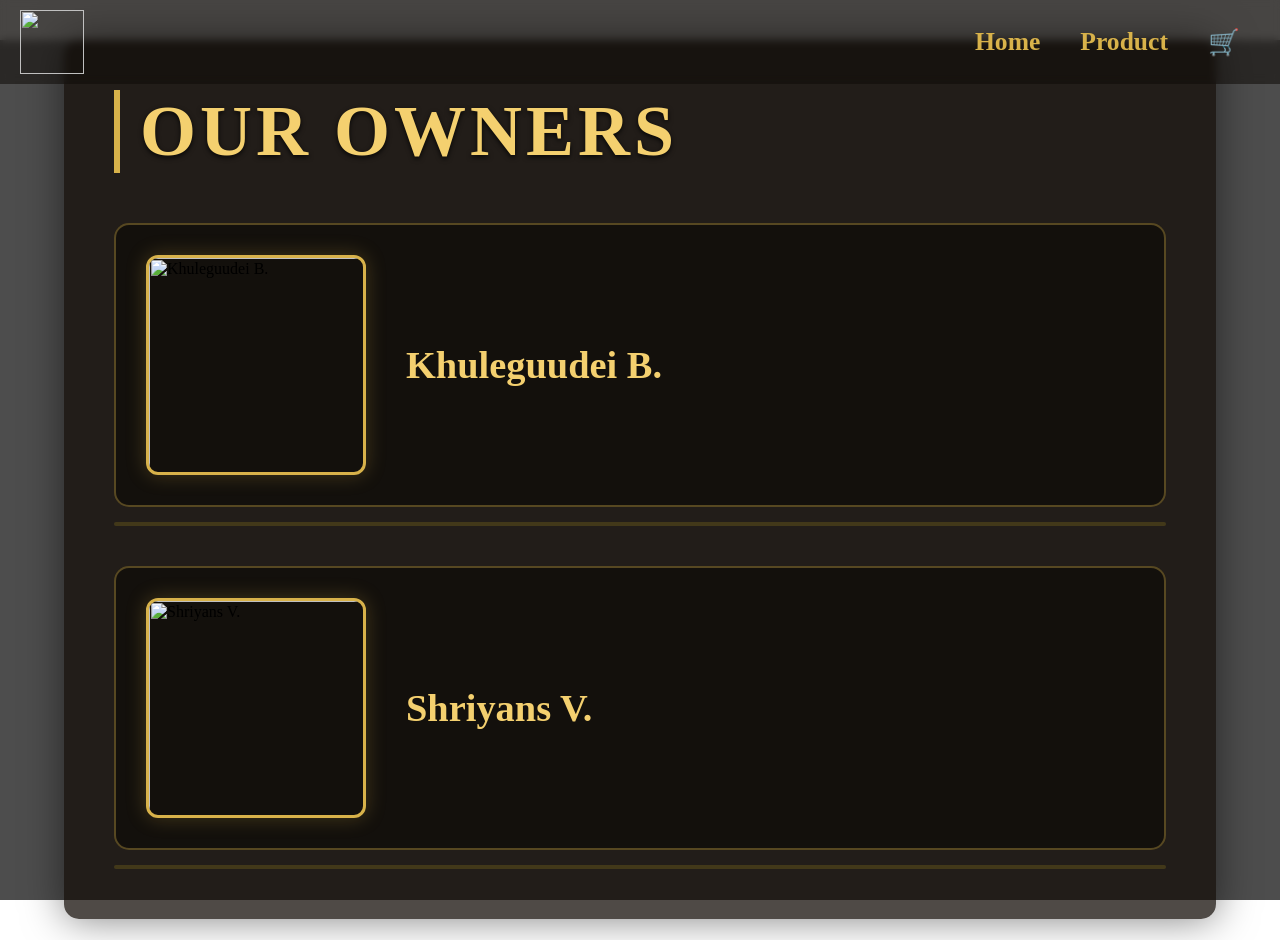
==== commit a0228dae: "Update a.html" ====
--- a/a.html
+++ b/a.html
@@ -14,17 +14,16 @@
 
 <body>
 
-  <nav>
-    <ul>
-      <li class="logo-item">
-        <img src="https://files.catbox.moe/hqwrbn.png" class="logo" alt="OUI R Logo">
-      </li>
-
-      <li><a href="index.html">Home</a></li>
-      <li><a href="p.html">Products</a></li>
-      <li><a href="c.html">🛒</a></li>
-    </ul>
-  </nav>
+<div class="hero">
+<nav>
+<ul>
+<li class="logo-item"><img src="https://files.catbox.moe/hqwrbn.png" class="logo"></li>
+<li><a href="index.html">Home</a></li>
+<li><a href="p.html">Product</a></li>
+<li><a href="c.html">🛒</a></li>
+</ul>
+</nav>
+</div>
 
   <div class="about-container">
 
--- a/a.css
+++ b/a.css
@@ -24,52 +24,57 @@
   background-attachment: fixed;
 }
 
-nav {
-  background: rgba(15,12,8,0.55);
-  backdrop-filter: blur(4px);
-
-  padding: 10px 20px;
-}
-
-ul {
-  list-style: none;
-
-  display: flex;
-  align-items: center;
-
-  margin: 0;
-  padding: 0;
-}
-
-.logo-item {
-  margin-right: auto;
-}
-
-.logo {
-  height: clamp(45px, 5vw, 70px);
-  width: auto;
-
-  display: block;
-}
-
-li a {
-  color: #d8b24a;
-
-  text-decoration: none;
-
-  font-size: clamp(1rem, 2vw, 2rem);
-
-  font-weight: bold;
-
-  padding: 10px 20px;
-
-  display: block;
-
-  transition: 0.3s;
-}
-
-li a:hover {
-  color: #ffcc53;
+.hero{
+  width:100%;
+  position:fixed;
+  top:0;
+  z-index:1000;
+}
+
+nav{
+  background:rgba(15,12,8,0.55);
+  backdrop-filter:blur(4px);
+  padding:10px 20px;
+}
+
+ul{
+  list-style:none;
+
+  display:flex;
+  align-items:center;
+
+  margin:0;
+  padding:0;
+}
+
+.logo-item{
+  margin-right:auto;
+}
+
+.logo{
+  height:clamp(45px,5vw,70px);
+  width:auto;
+  display:block;
+}
+
+li a{
+  color:#d8b24a;
+
+  text-decoration:none;
+
+  font-size:clamp(1rem,2vw,2rem);
+
+  font-weight:bold;
+
+  padding:10px 20px;
+
+  display:block;
+
+  transition:.3s;
+}
+
+li a:hover{
+  color:#ffcc53;
 }
 
 
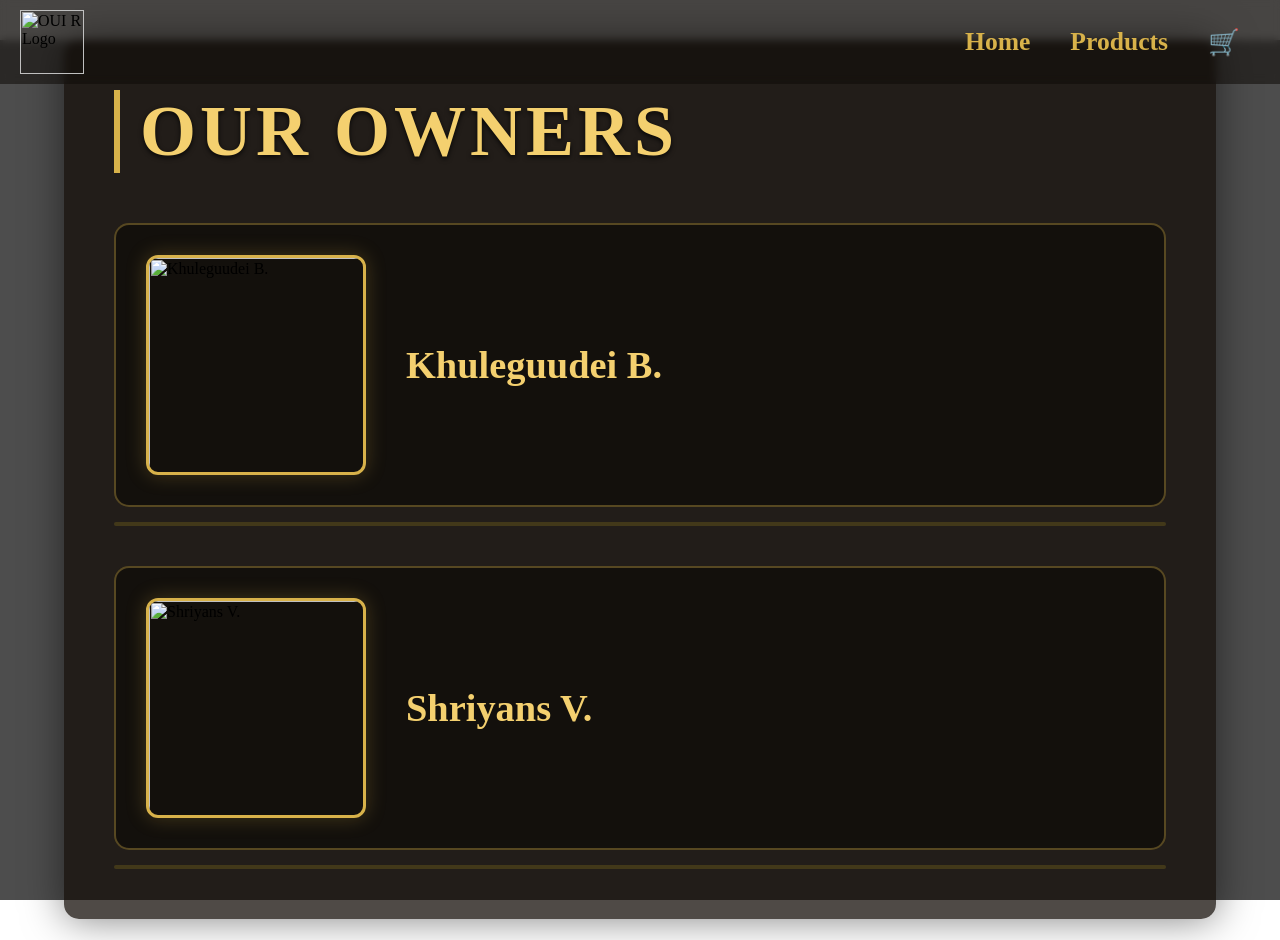
==== commit 7384c95c: "Update a.html" ====
--- a/a.html
+++ b/a.html
@@ -16,12 +16,17 @@
 
 <div class="hero">
 <nav>
-<ul>
-<li class="logo-item"><img src="https://files.catbox.moe/hqwrbn.png" class="logo"></li>
-<li><a href="index.html">Home</a></li>
-<li><a href="p.html">Product</a></li>
-<li><a href="c.html">🛒</a></li>
-</ul>
+  <ul>
+
+    <li class="logo-item">
+      <img src="https://files.catbox.moe/hqwrbn.png" class="logo" alt="OUI R Logo">
+    </li>
+
+    <li><a href="index.html">Home</a></li>
+    <li><a href="p.html">Products</a></li>
+    <li><a href="c.html">🛒</a></li>
+
+  </ul>
 </nav>
 </div>
 
